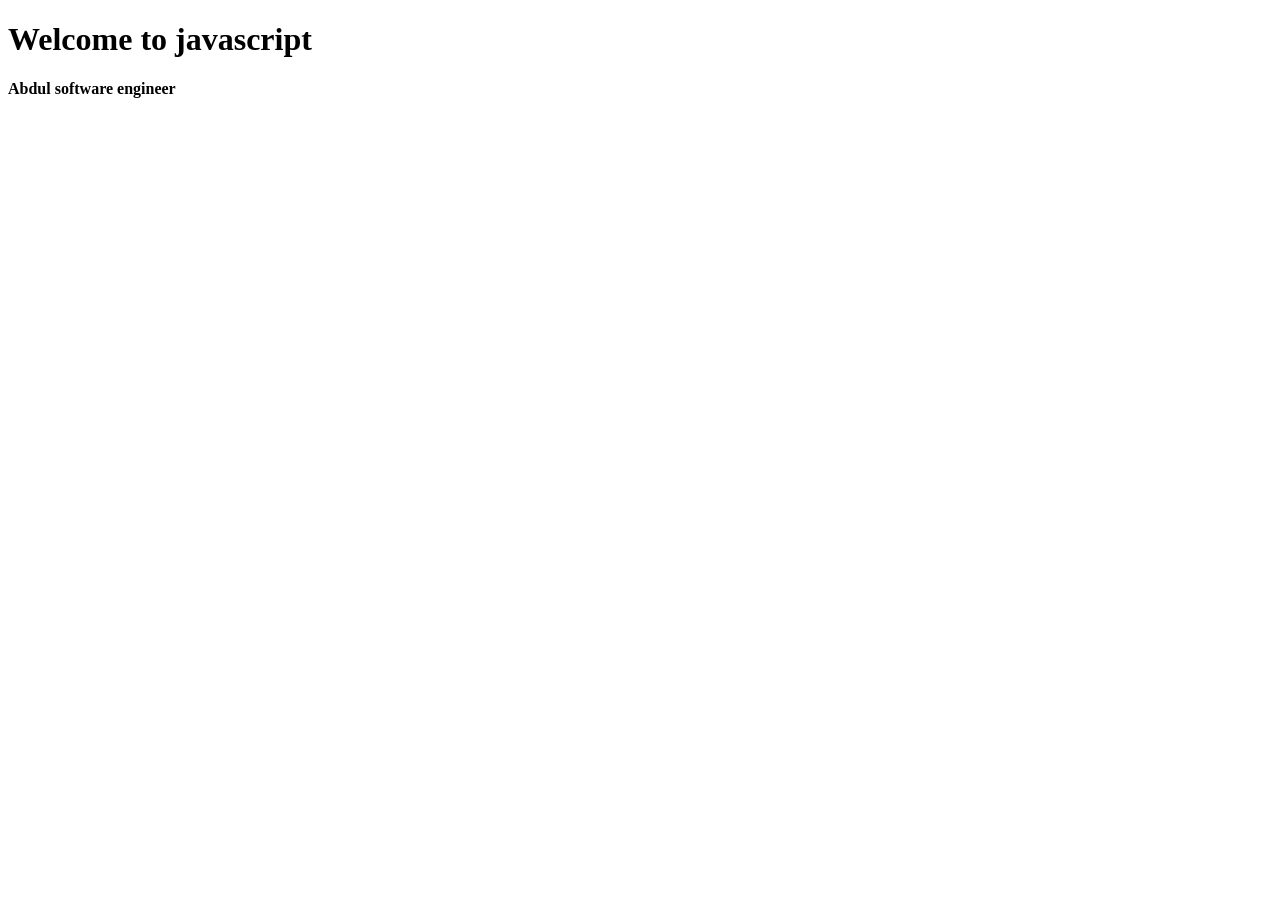
==== JavaScript/JS-DOM-EVENTS/js-dom-events.html @ bf732aab "we learn about DOM" ====
<!DOCTYPE html>
<html lang="en">
<head>
    <meta charset="UTF-8">
    <meta name="viewport" content="width=device-width, initial-scale=1.0">
    <title>Javasctipt DOM & Events</title>
</head>
<body>

    <h1 id="title">Hello World</h1>

    <p class="description">
        welcome to my page.
    </p>

    <script>

        // getElementById() - document get or target or locate html element by its ID
        // const title = document.getElementById("title");

        // console.log(title);

        // querySelector() - uses CSS selectors

        const title = document.querySelector('#title');

        const description = document.querySelector('.description');

        console.log(title, description);

        title.textContent = "Welcome to javascript";

        description.innerHTML = "<b>Abdul software engineer<b>";

        // document.querySelector('#title').textContent = "Welcome to javascript";




    </script>
</body>
</html>
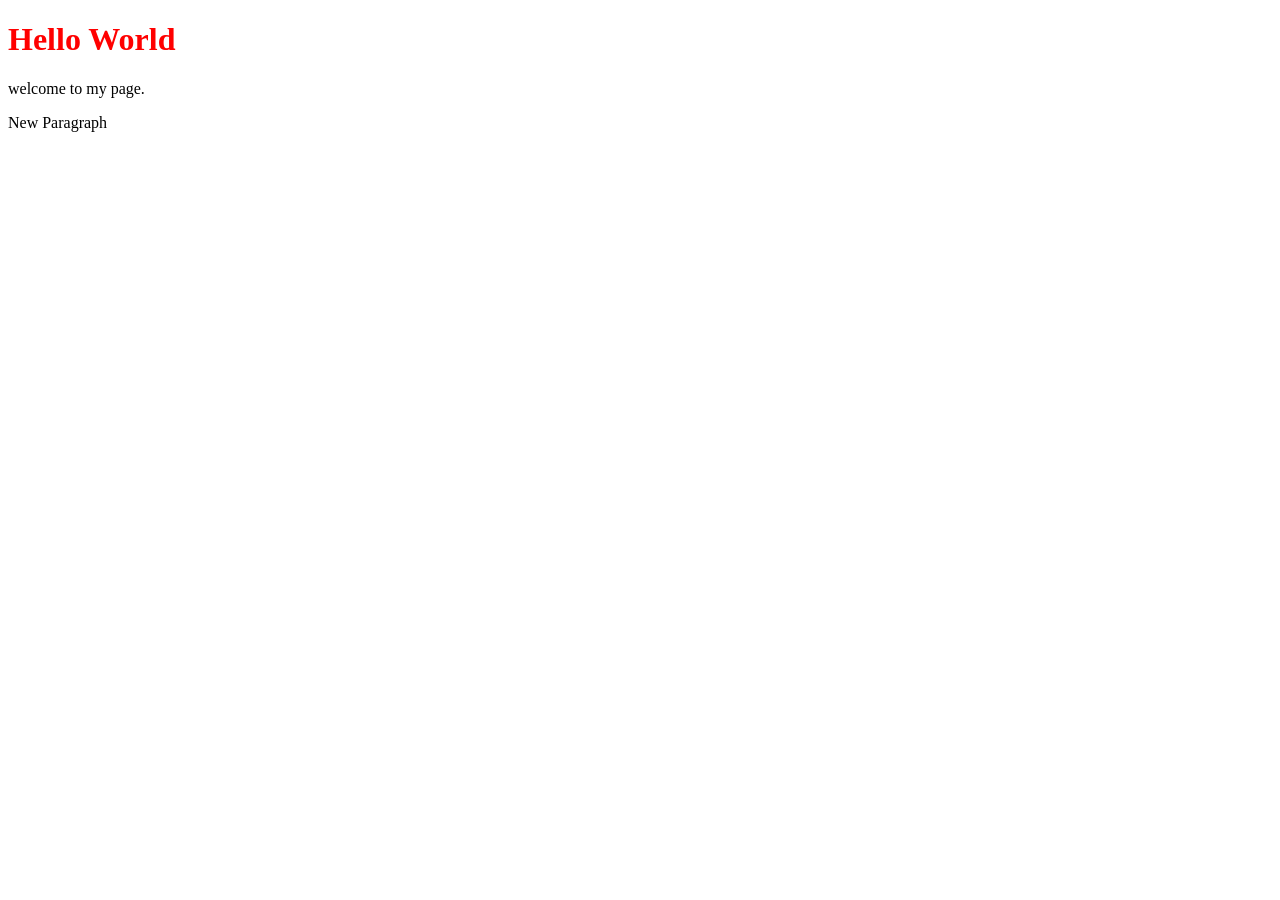
==== commit e8e18e43: "feat: finish learning dom and build a todo list project" ====
--- a/JavaScript/JS-DOM-EVENTS/js-dom-events.html
+++ b/JavaScript/JS-DOM-EVENTS/js-dom-events.html
@@ -4,6 +4,16 @@
     <meta charset="UTF-8">
     <meta name="viewport" content="width=device-width, initial-scale=1.0">
     <title>Javasctipt DOM & Events</title>
+    <style>
+        #title {
+            color: red;
+        }
+
+        .highlight {
+            color: red;
+            background-color: yellow;
+        }
+    </style>
 </head>
 <body>
 
@@ -12,6 +22,10 @@
     <p class="description">
         welcome to my page.
     </p>
+
+    <div id="container"></div>
+
+    <p id="message">helooooooo</p>
 
     <script>
 
@@ -22,21 +36,59 @@
 
         // querySelector() - uses CSS selectors
 
-        const title = document.querySelector('#title');
+        // const title = document.querySelector('#title');
 
-        const description = document.querySelector('.description');
+        // const description = document.querySelector('.description');
 
-        console.log(title, description);
+        // console.log(title, description);
 
-        title.textContent = "Welcome to javascript";
+        // title.textContent = "Welcome to javascript";
 
-        description.innerHTML = "<b>Abdul software engineer<b>";
+        // description.innerHTML = "<b>Abdul software engineer<b>";
 
         // document.querySelector('#title').textContent = "Welcome to javascript";
 
+            // Changing CSS style with Javascript
 
+        // const title = document.getElementById('title');
 
+        // // title.style.color = "blue";
 
+        // title.classList.add('highlight');
+        // title.classList.remove('highlight');
+        // title.classList.toggle('highlight');
+
+        //we can create a new elements
+         
+        // const paragraph = document.createElement('p');
+        // //<p></p>
+
+        // paragraph.textContent = "This paragraph was created with javascript";
+
+        // document.body.append(paragraph);
+
+        // const element = document.createElement('div');
+
+        // element.textContent = "hello Web dev";
+        // // element.style.padding = "300px 400px ";
+
+        // // element.style.border = '2px solid black';
+
+        // document.body.append(element);
+
+        // creating element inside a container
+
+            const container = document.querySelector('#container');
+
+            const paragraph = document.createElement('p');
+
+            paragraph.textContent = "New Paragraph";
+
+            container.append(paragraph);
+
+            const message = document.querySelector('#message');
+
+            message.remove();
     </script>
 </body>
 </html>
